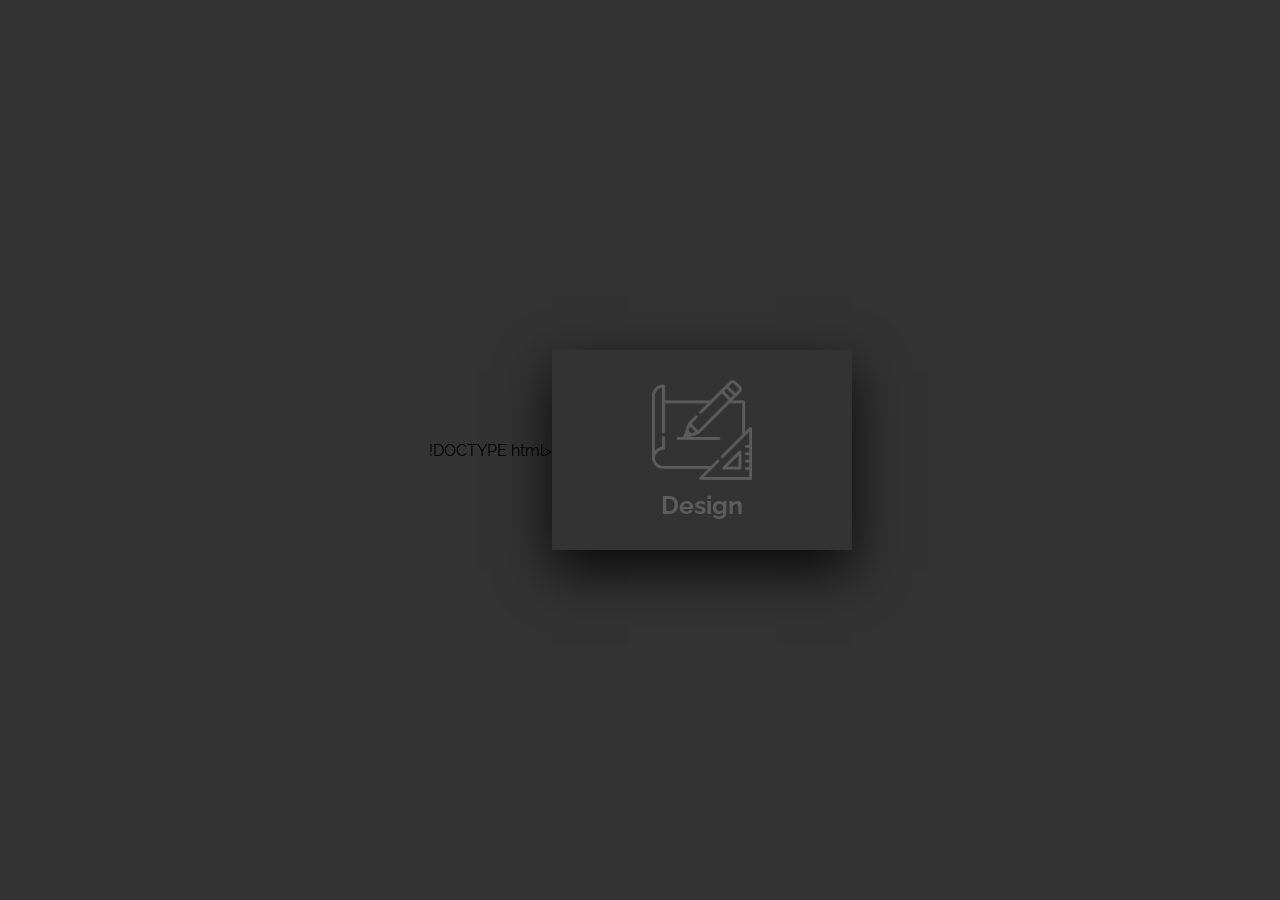
==== index.html @ bf0f2c1a "Rename intex.html to index.html" ====
!DOCTYPE html>
<html lang="pt-br">
<head>
    <meta charset="UTF-8">
    <meta name="viewport" content="width=device-width, initial-scale=1.0">
    <link rel="stylesheet" href="style.css">
    <title>Double Effect Card</title>
</head>
<body>

    <div class="card">

        <div class="face1">
            <div class="imgbox">
                <img src="card.png" alt="">
                <h3>Design</h3>
            </div>
        </div>

        <div class="face2">
            <div class="content">
                <p>
                    Lorem ipsum dolor sit amet consectetur adipisicing elit.
                    Nisi nihil quidem facilis molestias amet natus nostrum.
                </p>

                <a href="#">Read More</a>
            </div>
        </div>

    </div>

</body>
</html>
---- style.css ----
/* IMPORTAÇÃO DA FONTE */
@import url('https://fonts.googleapis.com/css?family=Raleway:400,500,800');

/* BODY */
body{
    margin:0;
    height:100vh;
    background:#333;
    display:flex;
    justify-content:center;
    align-items:center;
    font-family:'Raleway', sans-serif;
}

/* CARD */
.card{
    position:relative;
    cursor:pointer;
    width:300px;
}

/* FACE 1 */
.face1{
    position:relative;
    width:300px;
    height:200px;
    background:#333;
    display:flex;
    flex-direction:column;
    justify-content:center;
    align-items:center;
    transition:.5s;
    transform:translateY(100px);
    z-index:1;
}

.card:hover .face1{
    background:#ff0057;
    transform:translateY(0);
}

/* FACE 2 */
.face2{
    position:relative;
    width:300px;
    height:200px;
    background:#fff;
    display:flex;
    flex-direction:column;
    justify-content:center;
    align-items:center;
    box-sizing:border-box;
    padding:20px;
    transition:.5s;
    transform:translateY(-100px);
    box-shadow:0 20px 50px rgba(0,0,0,.8);
}

.card:hover .face2{
    transform:translateY(0);
}

/* IMAGEM E TÍTULO */
.imgbox{
    opacity:.2;
    transition:.5s;
}

.card:hover .imgbox{
    opacity:1;
}

.face1 img{
    width:100px;
}

h3{
    margin:10px 0 0;
    padding:0;
    color:#fff;
    text-align:center;
    font-size:25px;
}

/* TEXTO */
p{
    margin:0;
    padding:0;
}

/* BOTÃO */
a{
    margin:15px 0 0;
    display:inline-block;
    text-decoration:none;
    font-weight:900;
    color:#777;
    padding:5px;
    border:1px solid #777;
}

a:hover{
    background:#777;
    color:#fff;
}
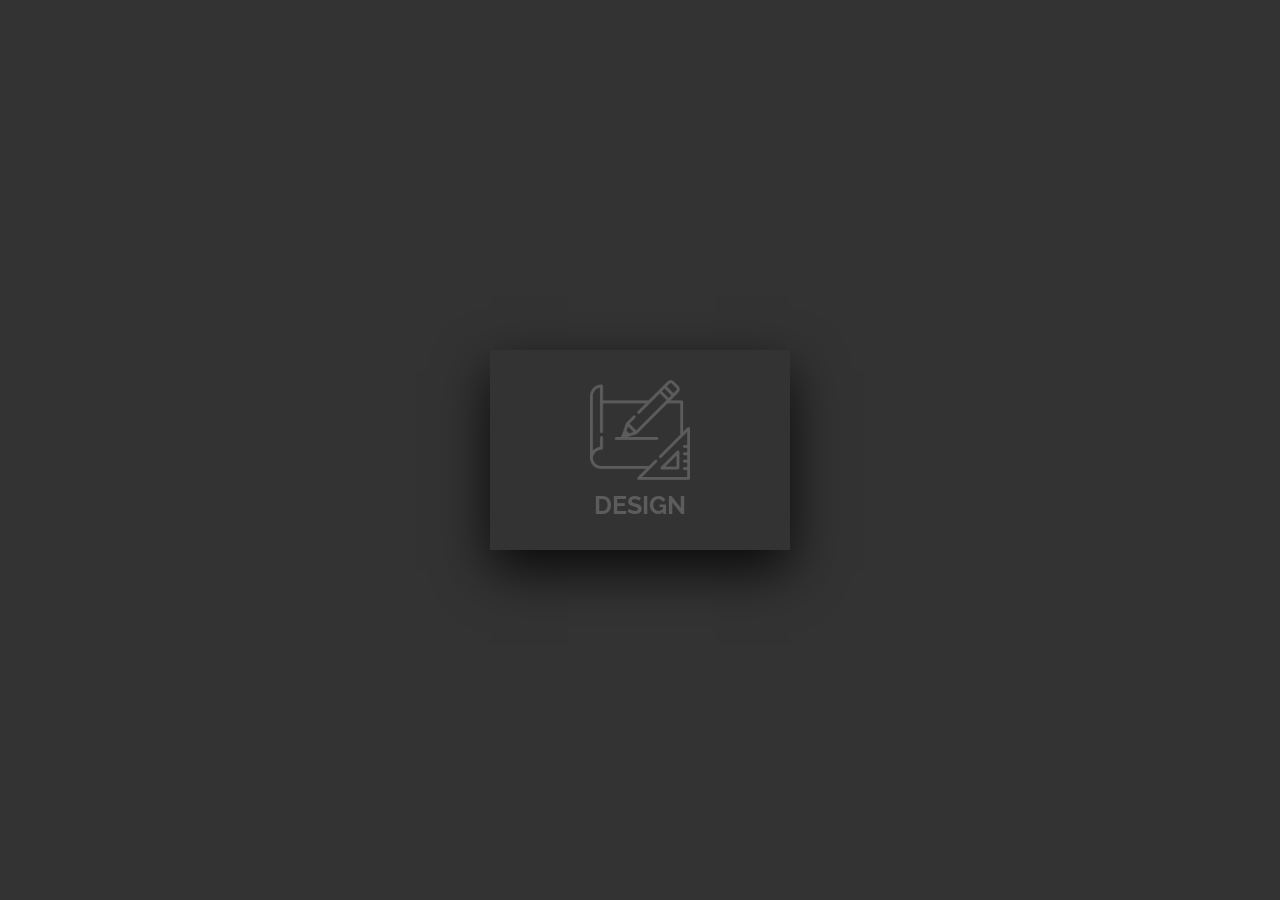
==== commit e38c2676: "Update index.html" ====
--- a/index.html
+++ b/index.html
@@ -1,19 +1,21 @@
-!DOCTYPE html>
+<!DOCTYPE html>
 <html lang="pt-br">
+
 <head>
     <meta charset="UTF-8">
     <meta name="viewport" content="width=device-width, initial-scale=1.0">
+    <title>Double Effect Card</title>
     <link rel="stylesheet" href="style.css">
-    <title>Double Effect Card</title>
 </head>
+
 <body>
 
     <div class="card">
 
         <div class="face1">
             <div class="imgbox">
-                <img src="card.png" alt="">
-                <h3>Design</h3>
+                <img src="card.png" alt="Imagem do Card">
+                <h3>DESIGN</h3>
             </div>
         </div>
 
@@ -21,14 +23,15 @@
             <div class="content">
                 <p>
                     Lorem ipsum dolor sit amet consectetur adipisicing elit.
-                    Nisi nihil quidem facilis molestias amet natus nostrum.
+                    Beatae laboriosam facilis molestias amet natus nostrum.
                 </p>
 
-                <a href="#">Read More</a>
+                <a href="#">READ MORE</a>
             </div>
         </div>
 
     </div>
 
 </body>
+
 </html>
--- a/style.css
+++ b/style.css
@@ -1,9 +1,12 @@
-/* IMPORTAÇÃO DA FONTE */
 @import url('https://fonts.googleapis.com/css?family=Raleway:400,500,800');
 
-/* BODY */
+*{
+    margin:0;
+    padding:0;
+    box-sizing:border-box;
+}
+
 body{
-    margin:0;
     height:100vh;
     background:#333;
     display:flex;
@@ -13,23 +16,25 @@
 }
 
 /* CARD */
+
 .card{
     position:relative;
+    width:300px;
     cursor:pointer;
-    width:300px;
 }
 
 /* FACE 1 */
+
 .face1{
     position:relative;
     width:300px;
     height:200px;
     background:#333;
     display:flex;
-    flex-direction:column;
     justify-content:center;
     align-items:center;
-    transition:.5s;
+    flex-direction:column;
+    transition:0.5s;
     transform:translateY(100px);
     z-index:1;
 }
@@ -40,20 +45,20 @@
 }
 
 /* FACE 2 */
+
 .face2{
     position:relative;
     width:300px;
     height:200px;
     background:#fff;
     display:flex;
-    flex-direction:column;
     justify-content:center;
     align-items:center;
-    box-sizing:border-box;
+    flex-direction:column;
     padding:20px;
-    transition:.5s;
+    transition:0.5s;
     transform:translateY(-100px);
-    box-shadow:0 20px 50px rgba(0,0,0,.8);
+    box-shadow:0 20px 50px rgba(0,0,0,0.8);
 }
 
 .card:hover .face2{
@@ -61,9 +66,11 @@
 }
 
 /* IMAGEM E TÍTULO */
+
 .imgbox{
-    opacity:.2;
-    transition:.5s;
+    text-align:center;
+    opacity:0.2;
+    transition:0.5s;
 }
 
 .card:hover .imgbox{
@@ -72,34 +79,38 @@
 
 .face1 img{
     width:100px;
+    display:block;
+    margin:0 auto;
 }
 
 h3{
-    margin:10px 0 0;
-    padding:0;
-    color:#fff;
+    margin-top:10px;
+    color:white;
+    font-size:25px;
     text-align:center;
-    font-size:25px;
 }
 
 /* TEXTO */
-p{
-    margin:0;
-    padding:0;
+
+.content p{
+    text-align:center;
+    color:#333;
 }
 
 /* BOTÃO */
-a{
-    margin:15px 0 0;
+
+.content a{
+    margin-top:15px;
     display:inline-block;
     text-decoration:none;
     font-weight:900;
     color:#777;
-    padding:5px;
+    padding:5px 10px;
     border:1px solid #777;
+    transition:0.3s;
 }
 
-a:hover{
+.content a:hover{
     background:#777;
-    color:#fff;
+    color:white;
 }
